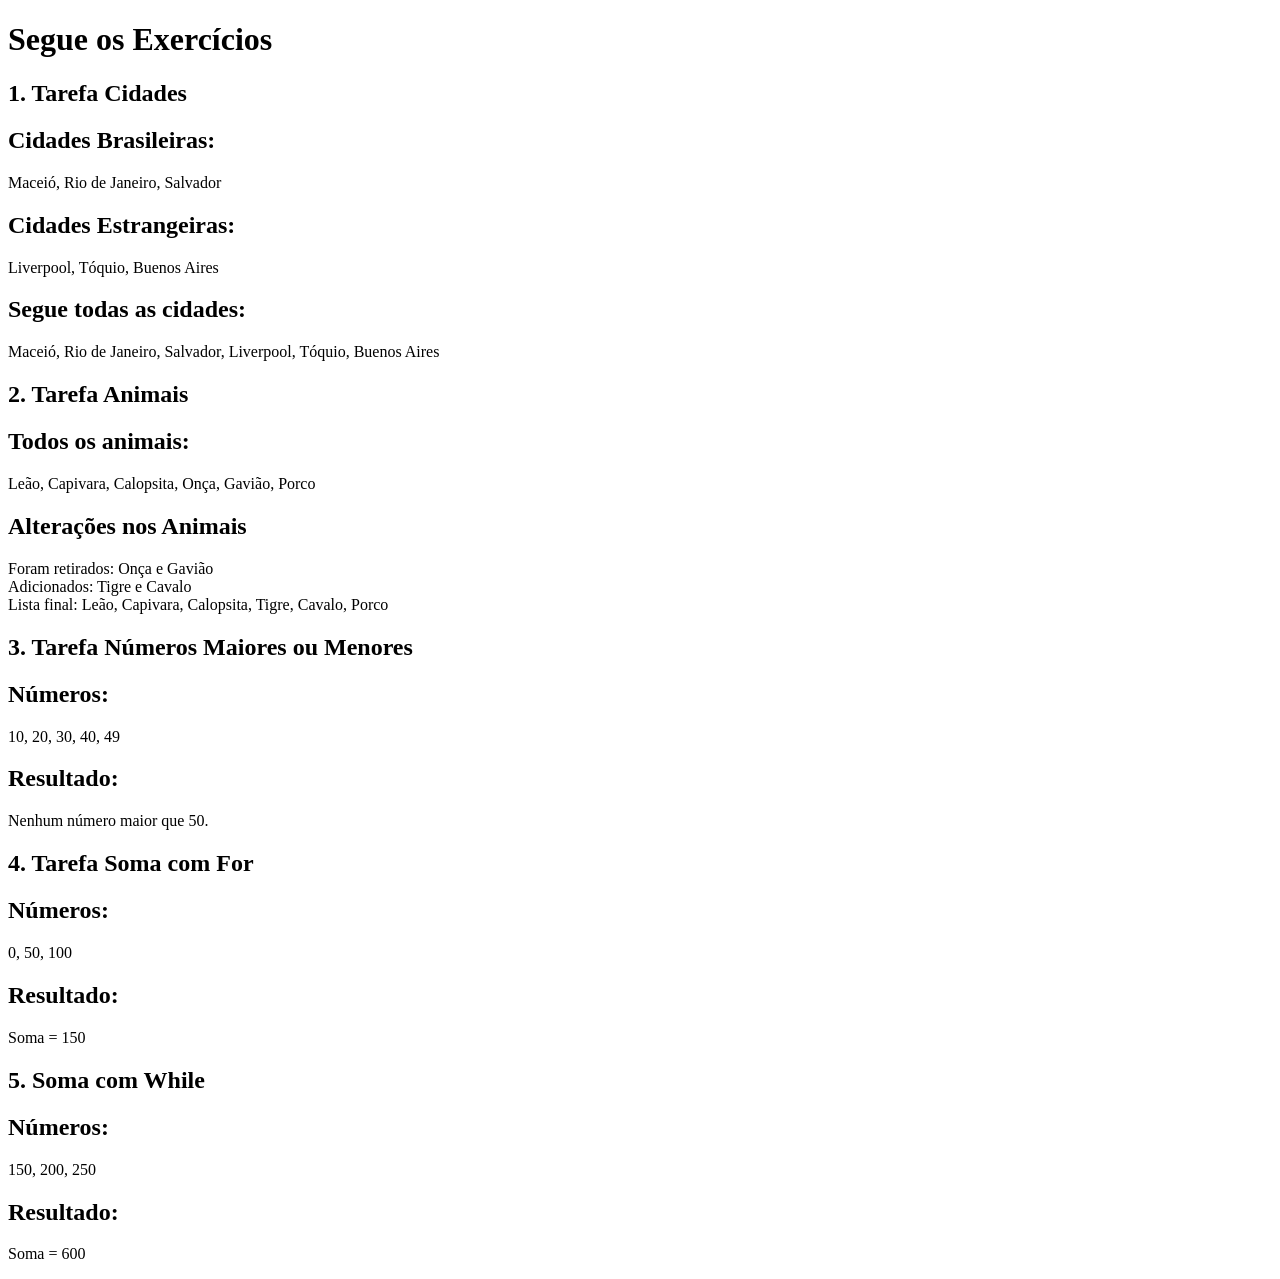
==== Tarefa java/app.html @ b813a425 "Add files via upload" ====
<!DOCTYPE html>
<html lang="pt-BR">
<head>
  <meta charset="UTF-8" />
  <title>Exercícios JS</title>
</head>
<body>
  <h1>Segue os Exercícios</h1>
  <div id="resultado"></div>

  <script src="script.js"></script>
</body>
</html>
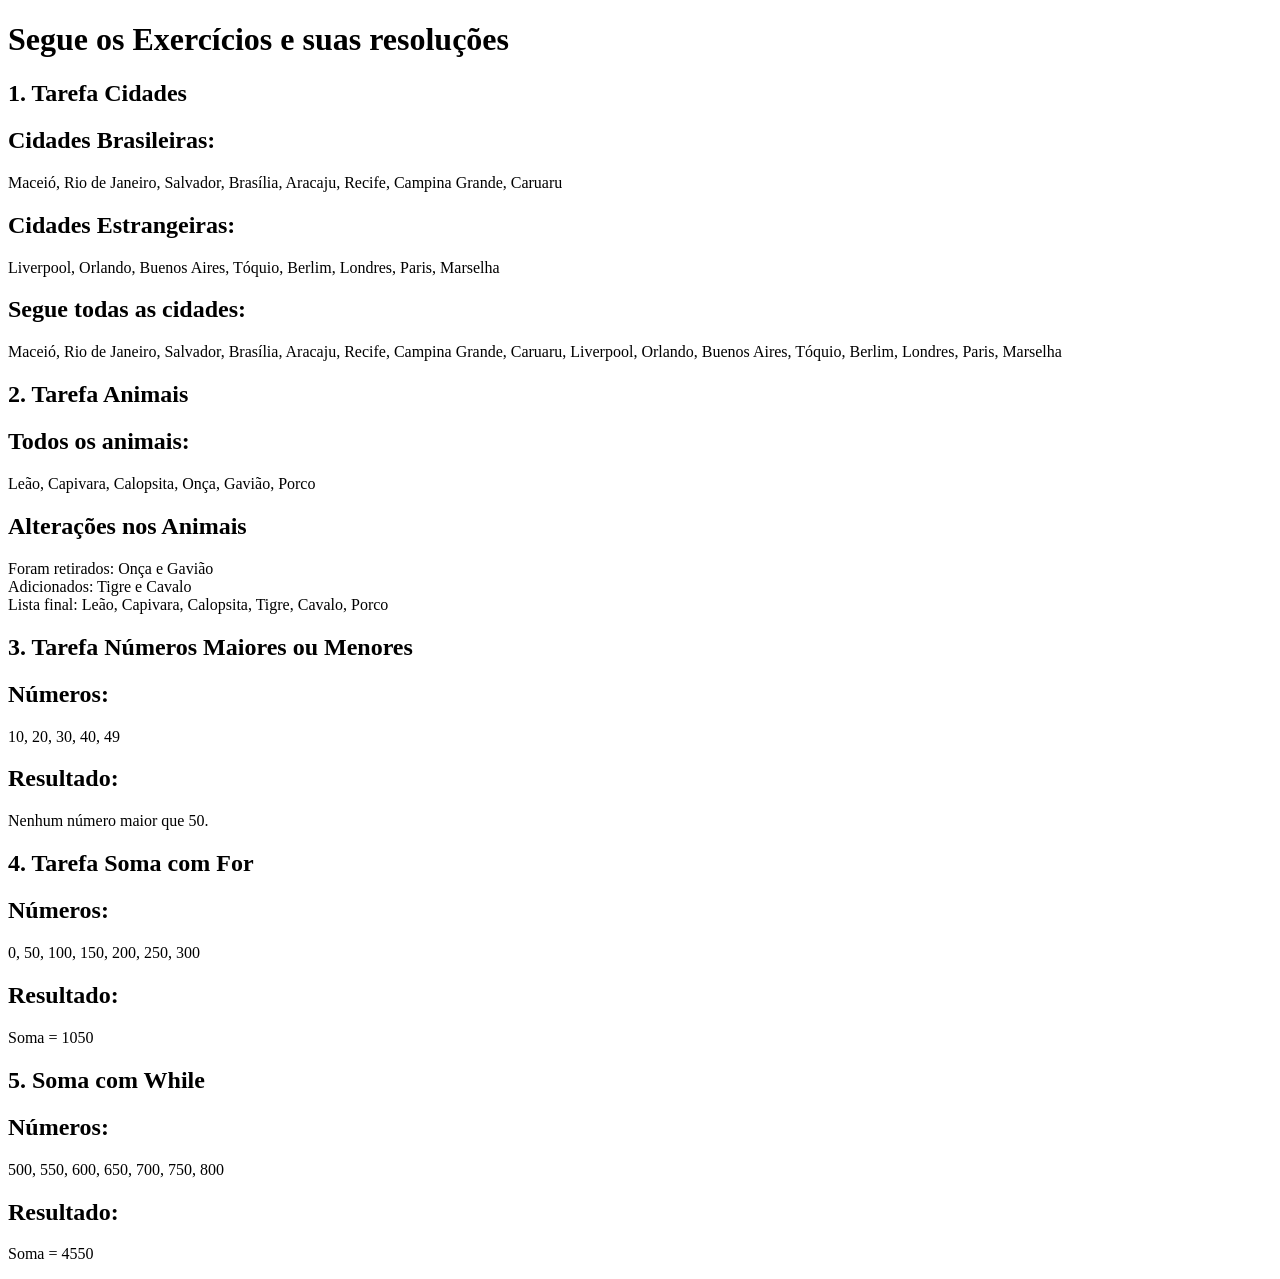
==== commit 1f797f87: "Finalização" ====
--- a/Tarefa java/app.html
+++ b/Tarefa java/app.html
@@ -5,7 +5,7 @@
   <title>Exercícios JS</title>
 </head>
 <body>
-  <h1>Segue os Exercícios</h1>
+  <h1>Segue os Exercícios e suas resoluções</h1>
   <div id="resultado"></div>
 
   <script src="script.js"></script>
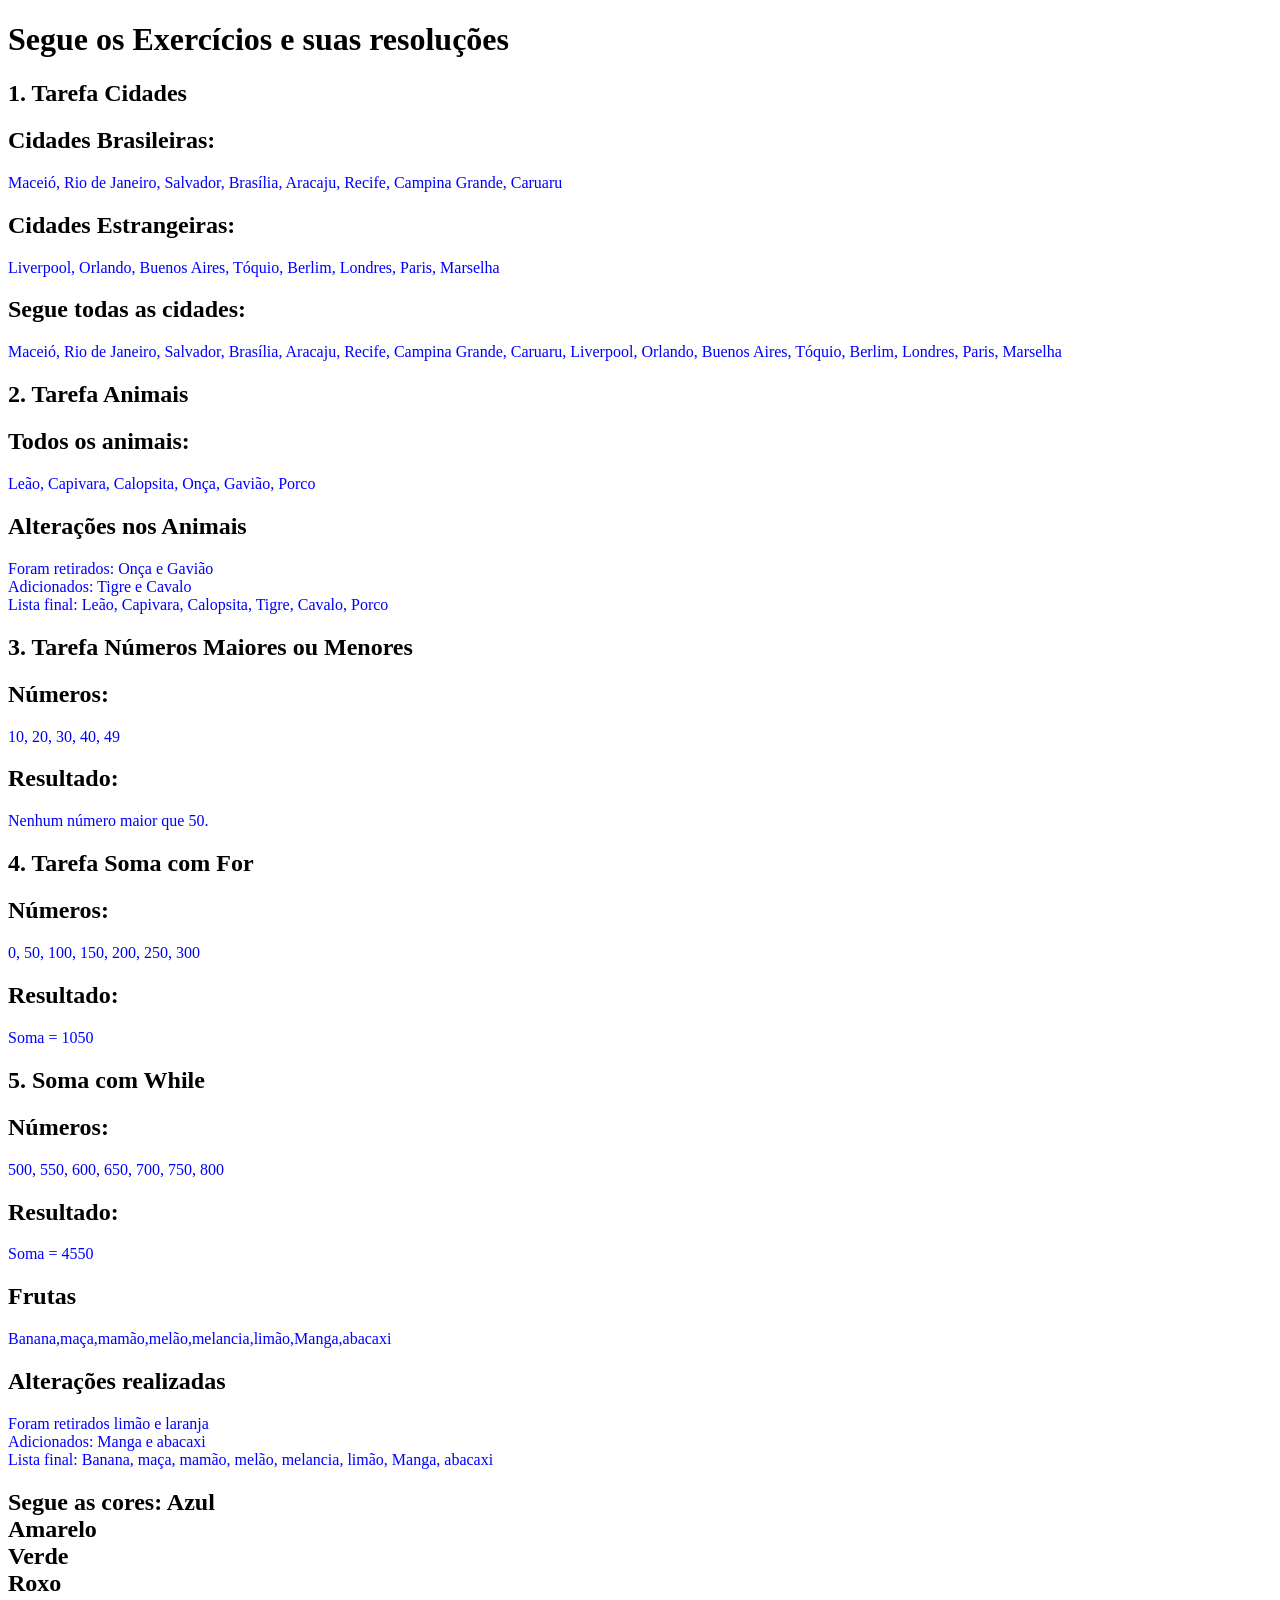
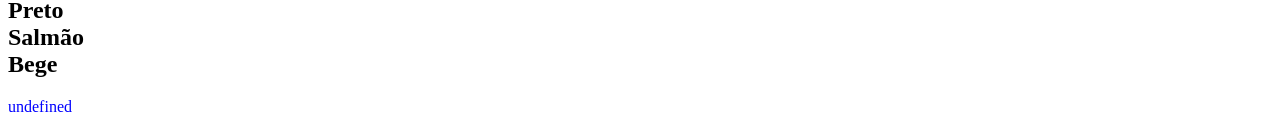
==== commit 5e114a01: ".css" ====
--- a/Tarefa java/app.html
+++ b/Tarefa java/app.html
@@ -1,7 +1,8 @@
 <!DOCTYPE html>
 <html lang="pt-BR">
-<head>
+  <head>
   <meta charset="UTF-8" />
+  <link rel="stylesheet" href="Style.css">
   <title>Exercícios JS</title>
 </head>
 <body>
@@ -10,4 +11,4 @@
 
   <script src="script.js"></script>
 </body>
-</html>
+</html>
--- a/Tarefa java/Style.css
+++ b/Tarefa java/Style.css
@@ -0,0 +1,6 @@
+body{
+    background-color:rgb(255, 255, 255)
+}
+p{
+    color: blue;
+}
